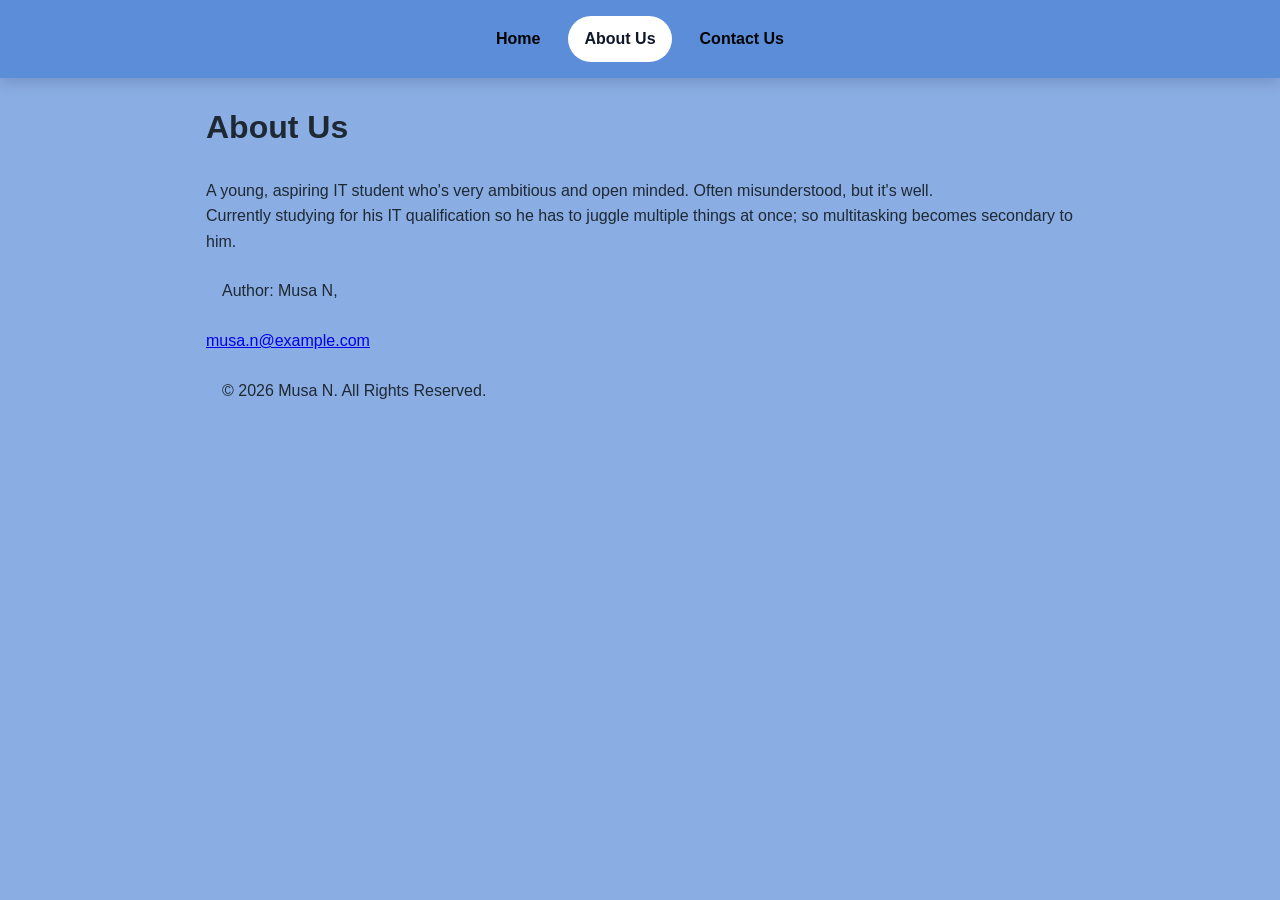
==== about.html @ ba1d434a "Initial commit" ====
<!DOCTYPE html>
<html lang="en">
<head>
    <meta charset="UTF-8">
    <meta name="viewport" content="width=device-width, initial-scale=1.0">
    <title>About</title>
    <link href="style.css" rel="stylesheet">
</head>
<body>
    <nav>
        <a href="index.html">Home</a>
        <a href="about.html" aria-current="page">About Us</a>
        <a href="contact.php">Contact Us</a>
    </nav>
    <h1>About Us</h1>
    <p>A young, aspiring IT student who's very ambitious and open minded. Often misunderstood, but it's well. <br>
     Currently studying for his IT qualification so he has to juggle multiple things at once; so multitasking becomes secondary to him.
    </p>

<footer>
    <p>Author: Musa N, </p>
    <a href="mailto:musa.n@example.com">musa.n@example.com</a>
    <p>&copy; 2026 Musa N. All Rights Reserved.</p>
</footer>
</body>
</html>
---- style.css ----
/*To ensure consistent sizing across all elements & browsers */
* {
    margin: 0;
    padding: 0;
    box-sizing: border-box;
}

body {
    font-family: "Segoe UI", Tahoma, Geneva, Verdana, sans-serif;
    background-color: #8aade3;
    color: #1f2933;
    line-height: 1.6;
}

/* Navigation styling */
nav {
    display: flex;
    justify-content: center;
    gap: 0.75rem;
    padding: 1rem;
    background-color: #5b8dd8;
    box-shadow: 0 4px 14px rgba(15, 23, 42, 0.18);
}

nav a {
    color: #010305;
    text-decoration: none;
    padding: 0.65rem 1rem;
    border-radius: 999px;
    font-weight: 600;
    transition: background-color 0.2s ease, color 0.2s ease, transform 0.2s ease;
}

nav a:hover,
nav a:focus-visible {
    background-color: #1d4ed8;
    color: #ffffff;
    transform: translateY(-1px);
}
/*This styles the active link */
nav a[aria-current="page"] {
    background-color: #ffffff;
    color: #0f172a;
}

h1,
p,
form,
footer {
    max-width: 900px;
    margin: 1.5rem auto;
    padding: 0 1rem;
}

/*Form Styling */
.contact-form {
    background-color: #ffffff;
    padding: 2rem;
    border-radius: 18px;
    box-shadow: 0 18px 40px rgba(15, 23, 42, 0.08);
    display: grid;
    gap: 1.25rem;
}

.form-group {
    display: grid;
    gap: 0.5rem;
}

.contact-form label {
    font-weight: 600;
    color: #0f172a;
}

.contact-form input,
.contact-form textarea {
    width: 100%;
    padding: 0.9rem 1rem;
    border: 1px solid #cbd5e1;
    border-radius: 12px;
    font: inherit;
    background-color: #f8fafc;
    color: #1f2933;
    transition: border-color 0.2s ease, box-shadow 0.2s ease, background-color 0.2s ease;
}

.contact-form textarea {
    resize: vertical;
    min-height: 140px;
}

.contact-form input:focus,
.contact-form textarea:focus {
    outline: none;
    border-color: #2563eb;
    background-color: #ffffff;
    box-shadow: 0 0 0 4px rgba(37, 99, 235, 0.14);
}

.contact-form input[type="submit"] {
    border: none;
    background: linear-gradient(135deg, #1d4ed8, #0f172a);
    color: #ffffff;
    font-weight: 700;
    cursor: pointer;
}

.contact-form input[type="submit"]:hover,
.contact-form input[type="submit"]:focus-visible {
    transform: translateY(-1px);
    box-shadow: 0 12px 24px rgba(29, 78, 216, 0.22);
}

/* To make layout mobile friendly */
@media (max-width: 600px) {
    nav {
        flex-wrap: wrap;
    }

    .contact-form {
        padding: 1.25rem;
    }
}

/* Displaying the error/success message */
.status {
    margin: 1rem auto;
    padding: 0.75rem 1rem;
    max-width: 900px;
    font-weight: 600;
    border-radius: 8px;
}

.status.success {
    background-color: #dcfce7;
    color: #166534;
}

.status.error {
    background-color: #fee2e2;
    color: #991b1b;
}
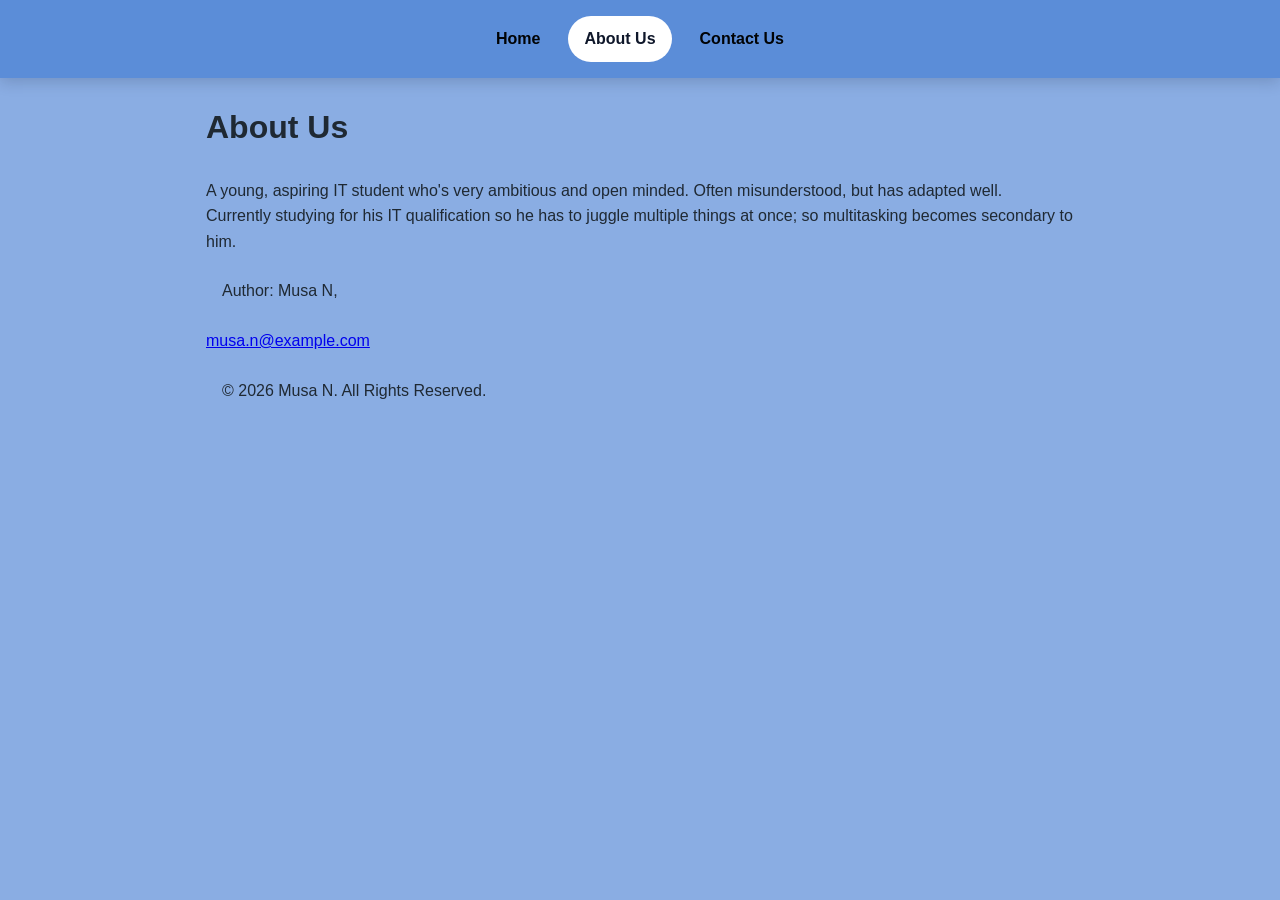
==== commit 2b556267: "Initial commit: personal basic full-stack website Added multi-page frontend with HTML/CSS, PHP form " ====
--- a/about.html
+++ b/about.html
@@ -13,7 +13,7 @@
         <a href="contact.php">Contact Us</a>
     </nav>
     <h1>About Us</h1>
-    <p>A young, aspiring IT student who's very ambitious and open minded. Often misunderstood, but it's well. <br>
+    <p>A young, aspiring IT student who's very ambitious and open minded. Often misunderstood, but has adapted well. <br>
      Currently studying for his IT qualification so he has to juggle multiple things at once; so multitasking becomes secondary to him.
     </p>
 
